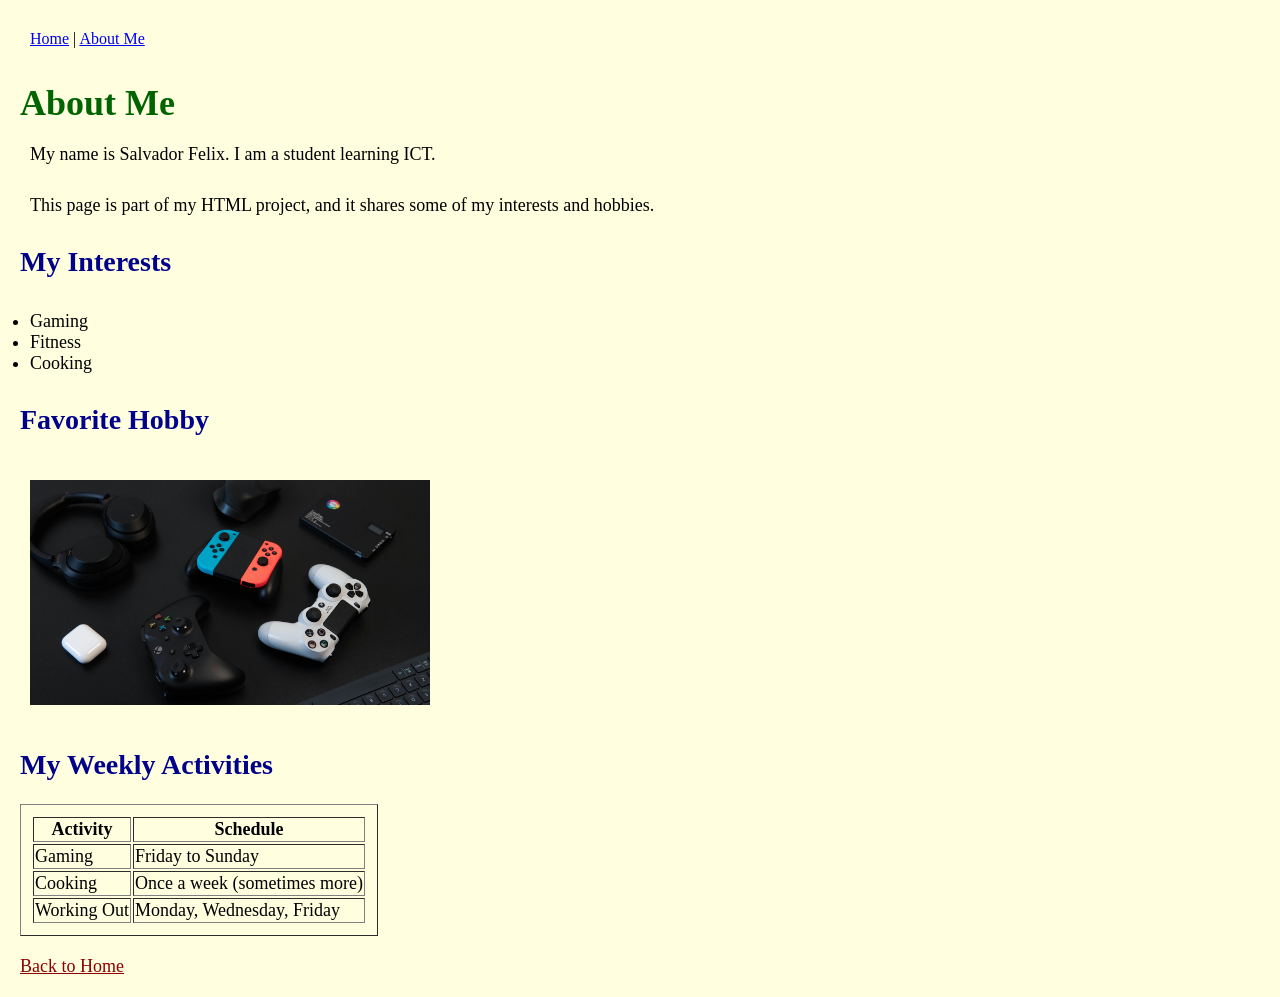
==== html/project2.html @ 4c48ee2f "Added Project 2 HTML page" ====
<!DOCTYPE html>
<html lang="en">
<head>
    <meta charset="UTF-8">
    <meta name="viewport" content="width=device-width, initial-scale=1.0">
    <title>About Me</title>
</head>
<body style="background-color: lightyellow; margin: 20px;">

    <nav style="margin-bottom: 20px; padding: 10px;">
        <a href="../index.html">Home</a> |
        <a href="project2.html">About Me</a>
    </nav>

    <h1 style="color: darkgreen; font-size: 36px; margin-bottom: 10px;">About Me</h1>

    <p style="font-size: 18px; padding: 10px; margin: 10px 0;">
        My name is Salvador Felix. I am a student learning ICT.
    </p>

    <p style="font-size: 18px; padding: 10px; margin: 10px 0;">
        This page is part of my HTML project, and it shares some of my interests and hobbies.
    </p>

    <h2 style="color: darkblue; font-size: 28px; margin-top: 20px;">My Interests</h2>

    <ul style="font-size: 18px; padding: 10px; margin: 10px 0;">
        <li>Gaming</li>
        <li>Fitness</li>
        <li>Cooking</li>
    </ul>

    <h2 style="color: darkblue; font-size: 28px; margin-top: 20px;">Favorite Hobby</h2>

    <img src="../venson-chou-nD2BjSLt0uE-unsplash.jpg"
         alt="Various gaming controllers and gaming accessories on a desk"
         width="400"
         style="padding: 10px; margin: 10px 0;">

    <h2 style="color: darkblue; font-size: 28px; margin-top: 20px;">My Weekly Activities</h2>

    <table border="1" style="font-size: 18px; margin-top: 10px; padding: 10px;">
        <tr>
            <th>Activity</th>
            <th>Schedule</th>
        </tr>
        <tr>
            <td>Gaming</td>
            <td>Friday to Sunday</td>
        </tr>
        <tr>
            <td>Cooking</td>
            <td>Once a week (sometimes more)</td>
        </tr>
        <tr>
            <td>Working Out</td>
            <td>Monday, Wednesday, Friday</td>
        </tr>
    </table>

    <p style="margin-top: 20px;">
        <a href="../index.html" style="font-size: 18px; color: darkred;">Back to Home</a>
    </p>

</body>
</html>
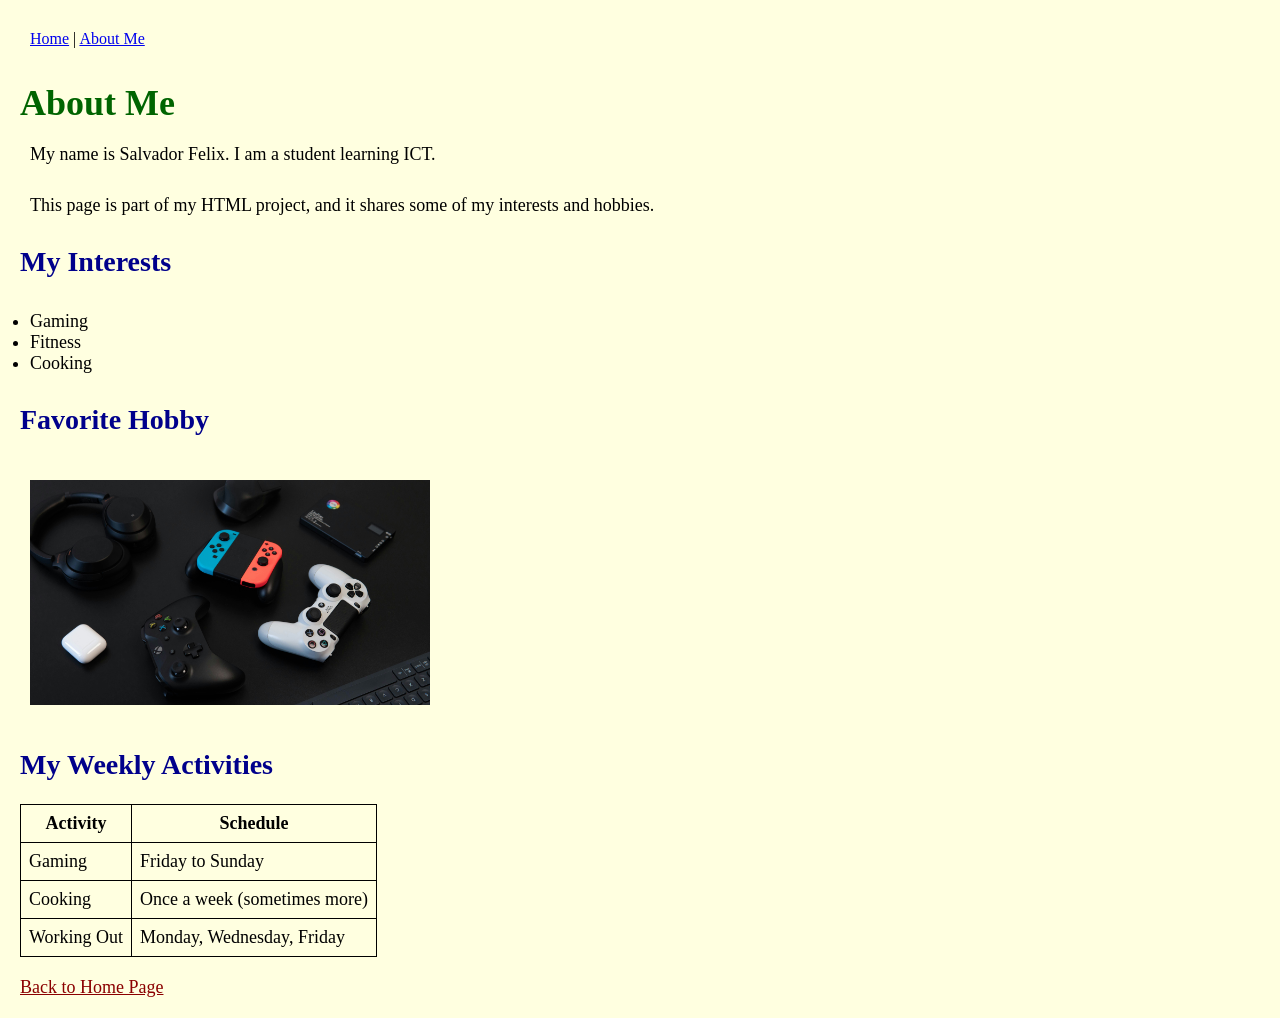
==== commit 3c8b3e4d: "Update project2.html" ====
--- a/html/project2.html
+++ b/html/project2.html
@@ -7,13 +7,21 @@
 </head>
 <body style="background-color: lightyellow; margin: 20px;">
 
+
+    
     <nav style="margin-bottom: 20px; padding: 10px;">
         <a href="../index.html">Home</a> |
         <a href="project2.html">About Me</a>
     </nav>
 
-    <h1 style="color: darkgreen; font-size: 36px; margin-bottom: 10px;">About Me</h1>
+    
+    
+    <h1 style="color: darkgreen; font-size: 36px; margin-bottom: 10px;">
+        About Me
+    </h1>
 
+
+    
     <p style="font-size: 18px; padding: 10px; margin: 10px 0;">
         My name is Salvador Felix. I am a student learning ICT.
     </p>
@@ -22,7 +30,12 @@
         This page is part of my HTML project, and it shares some of my interests and hobbies.
     </p>
 
-    <h2 style="color: darkblue; font-size: 28px; margin-top: 20px;">My Interests</h2>
+
+    
+    
+    <h2 style="color: darkblue; font-size: 28px; margin-top: 20px;">
+        My Interests
+    </h2>
 
     <ul style="font-size: 18px; padding: 10px; margin: 10px 0;">
         <li>Gaming</li>
@@ -30,37 +43,69 @@
         <li>Cooking</li>
     </ul>
 
-    <h2 style="color: darkblue; font-size: 28px; margin-top: 20px;">Favorite Hobby</h2>
+    <h2 style="color: darkblue; font-size: 28px; margin-top: 20px;">
+        Favorite Hobby
+    </h2>
+
+
 
     <img src="../venson-chou-nD2BjSLt0uE-unsplash.jpg"
          alt="Various gaming controllers and gaming accessories on a desk"
          width="400"
          style="padding: 10px; margin: 10px 0;">
 
-    <h2 style="color: darkblue; font-size: 28px; margin-top: 20px;">My Weekly Activities</h2>
 
-    <table border="1" style="font-size: 18px; margin-top: 10px; padding: 10px;">
+
+
+    
+    <h2 style="color: darkblue; font-size: 28px; margin-top: 20px;">
+        My Weekly Activities
+    </h2>
+
+
+
+    
+    <table style="border:1px solid black; font-size:18px; margin-top:10px; border-collapse:collapse;">
         <tr>
-            <th>Activity</th>
-            <th>Schedule</th>
+            <th style="border:1px solid black; padding:8px;">Activity</th>
+            <th style="border:1px solid black; padding:8px;">Schedule</th>
         </tr>
+
+
+
+
+        
         <tr>
-            <td>Gaming</td>
-            <td>Friday to Sunday</td>
+            <td style="border:1px solid black; padding:8px;">Gaming</td>
+            <td style="border:1px solid black; padding:8px;">Friday to Sunday</td>
         </tr>
+
+
+
+        
         <tr>
-            <td>Cooking</td>
-            <td>Once a week (sometimes more)</td>
+            <td style="border:1px solid black; padding:8px;">Cooking</td>
+            <td style="border:1px solid black; padding:8px;">Once a week (sometimes more)</td>
         </tr>
+
+
+
+
+        
         <tr>
-            <td>Working Out</td>
-            <td>Monday, Wednesday, Friday</td>
+            <td style="border:1px solid black; padding:8px;">Working Out</td>
+            <td style="border:1px solid black; padding:8px;">Monday, Wednesday, Friday</td>
         </tr>
     </table>
 
+
+
+    
     <p style="margin-top: 20px;">
-        <a href="../index.html" style="font-size: 18px; color: darkred;">Back to Home</a>
+        <a href="../index.html" style="font-size: 18px; color: darkred;">
+            Back to Home Page
+        </a>
     </p>
 
 </body>
-</html>+</html>
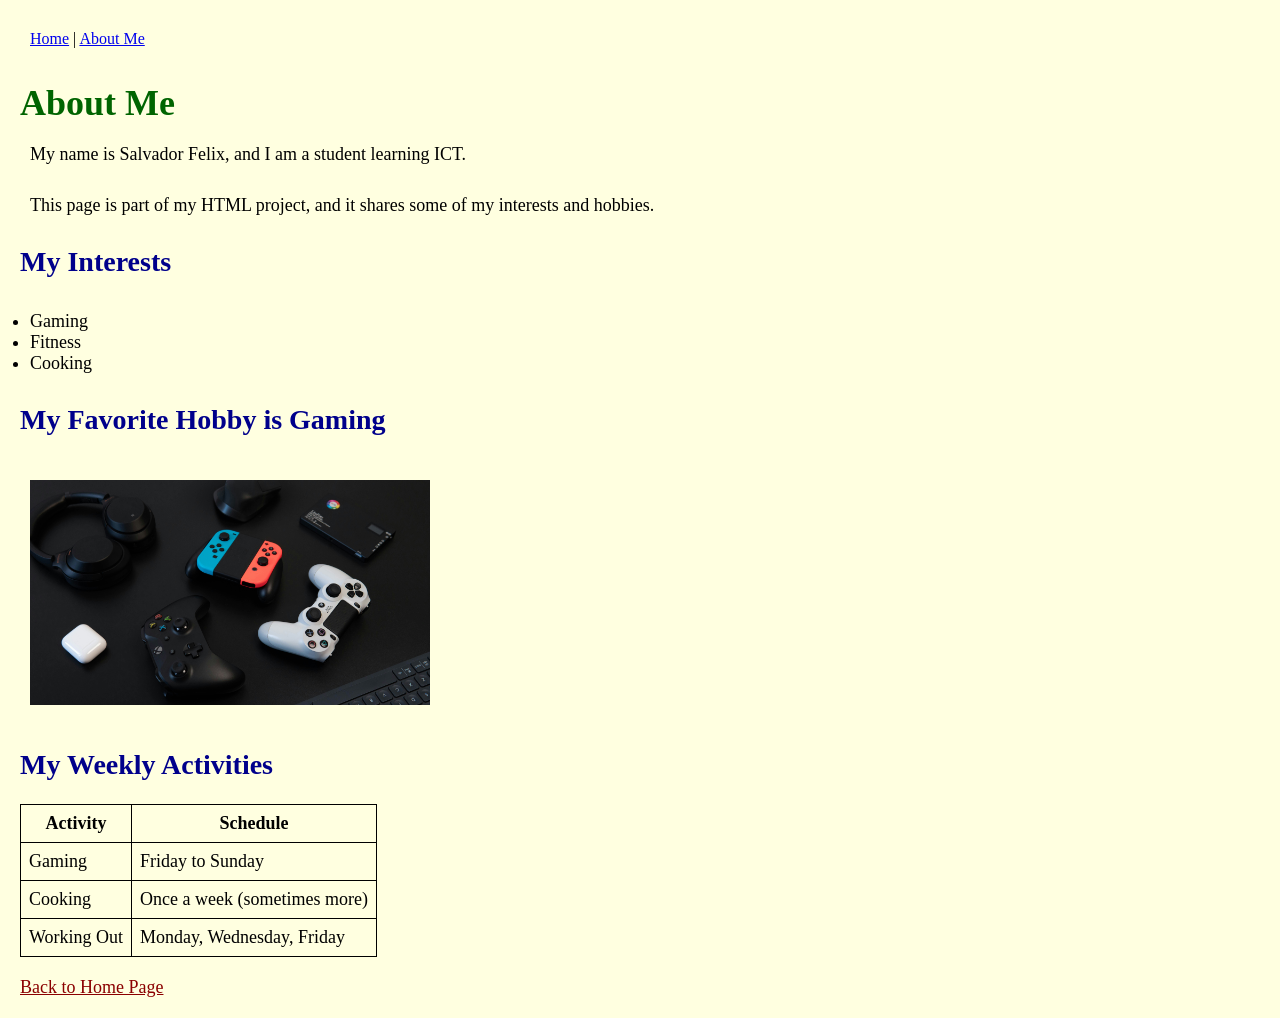
==== commit a49e63ae: "Update personal introduction and hobby section" ====
--- a/html/project2.html
+++ b/html/project2.html
@@ -23,7 +23,7 @@
 
     
     <p style="font-size: 18px; padding: 10px; margin: 10px 0;">
-        My name is Salvador Felix. I am a student learning ICT.
+        My name is Salvador Felix, and I am a student learning ICT.
     </p>
 
     <p style="font-size: 18px; padding: 10px; margin: 10px 0;">
@@ -44,7 +44,7 @@
     </ul>
 
     <h2 style="color: darkblue; font-size: 28px; margin-top: 20px;">
-        Favorite Hobby
+        My Favorite Hobby is Gaming
     </h2>
 
 
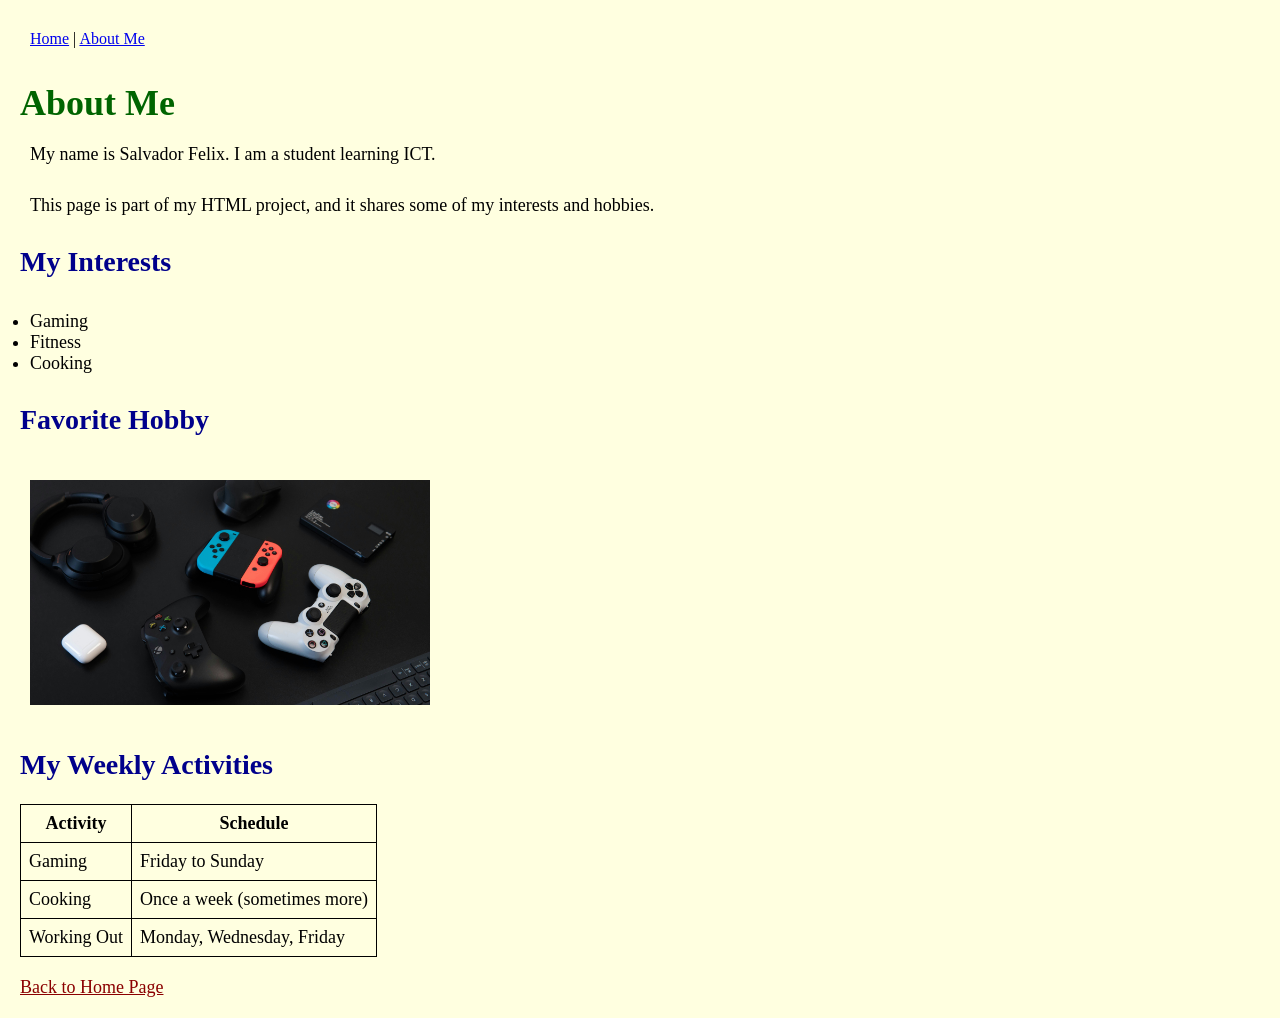
==== commit 8524abff: "Add Project 3" ====
--- a/html/project2.html
+++ b/html/project2.html
@@ -23,7 +23,7 @@
 
     
     <p style="font-size: 18px; padding: 10px; margin: 10px 0;">
-        My name is Salvador Felix, and I am a student learning ICT.
+        My name is Salvador Felix. I am a student learning ICT.
     </p>
 
     <p style="font-size: 18px; padding: 10px; margin: 10px 0;">
@@ -44,7 +44,7 @@
     </ul>
 
     <h2 style="color: darkblue; font-size: 28px; margin-top: 20px;">
-        My Favorite Hobby is Gaming
+        Favorite Hobby
     </h2>
 
 
@@ -108,4 +108,4 @@
     </p>
 
 </body>
-</html>
+</html>
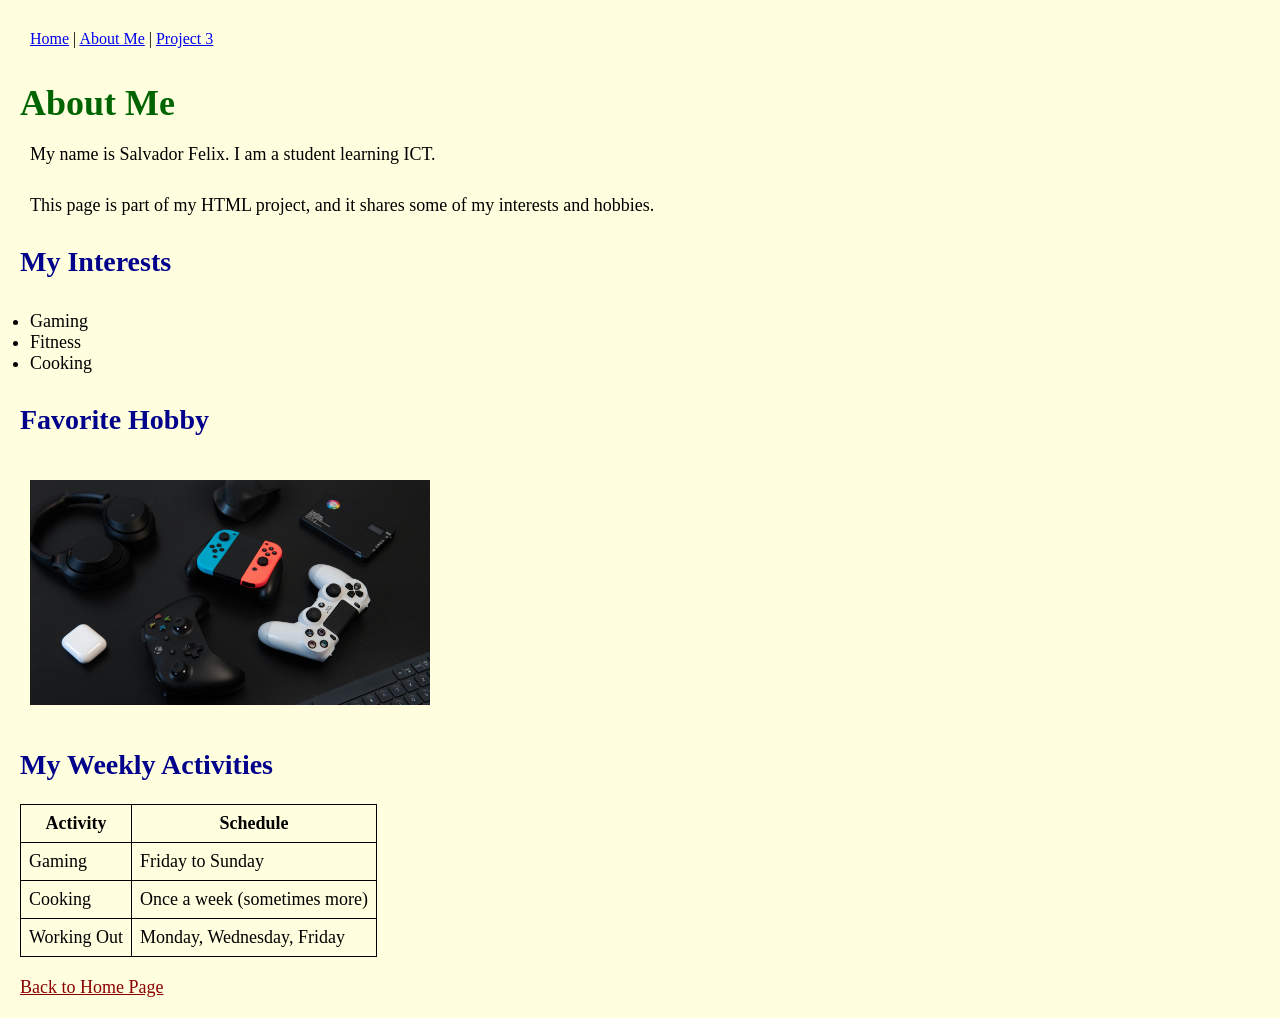
==== commit 37133fe3: "Update project2.html Added a link to Project 3 in the navigation menu." ====
--- a/html/project2.html
+++ b/html/project2.html
@@ -9,10 +9,11 @@
 
 
     
-    <nav style="margin-bottom: 20px; padding: 10px;">
-        <a href="../index.html">Home</a> |
-        <a href="project2.html">About Me</a>
-    </nav>
+<nav style="margin-bottom: 20px; padding: 10px;">
+    <a href="../index.html">Home</a> |
+    <a href="project2.html">About Me</a> |
+    <a href="project3.html">Project 3</a>
+</nav>
 
     
     
@@ -49,10 +50,10 @@
 
 
 
-    <img src="../venson-chou-nD2BjSLt0uE-unsplash.jpg"
-         alt="Various gaming controllers and gaming accessories on a desk"
-         width="400"
-         style="padding: 10px; margin: 10px 0;">
+<img src="../images/venson-chou-nD2BjSLt0uE-unsplash.jpg"
+     alt="Various gaming controllers and gaming accessories on a desk"
+     width="400"
+     style="padding: 10px; margin: 10px 0;">
 
 
 
@@ -108,4 +109,4 @@
     </p>
 
 </body>
-</html>+</html>
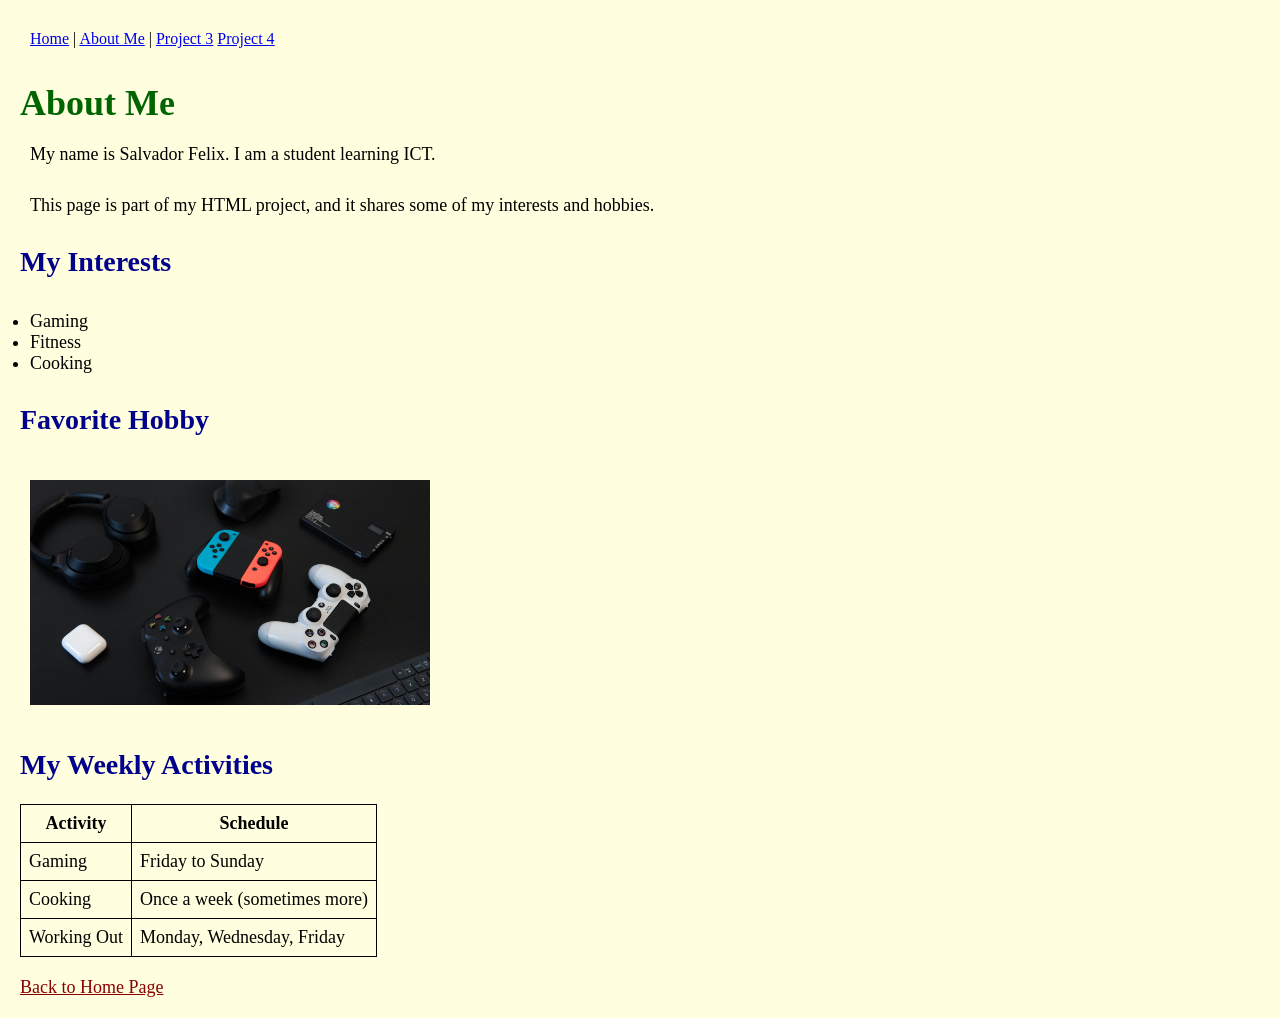
==== commit 5a1d16b8: "Project 4 complete" ====
--- a/html/project2.html
+++ b/html/project2.html
@@ -13,6 +13,7 @@
     <a href="../index.html">Home</a> |
     <a href="project2.html">About Me</a> |
     <a href="project3.html">Project 3</a>
+    <a href="project4.html">Project 4</a>
 </nav>
 
     
